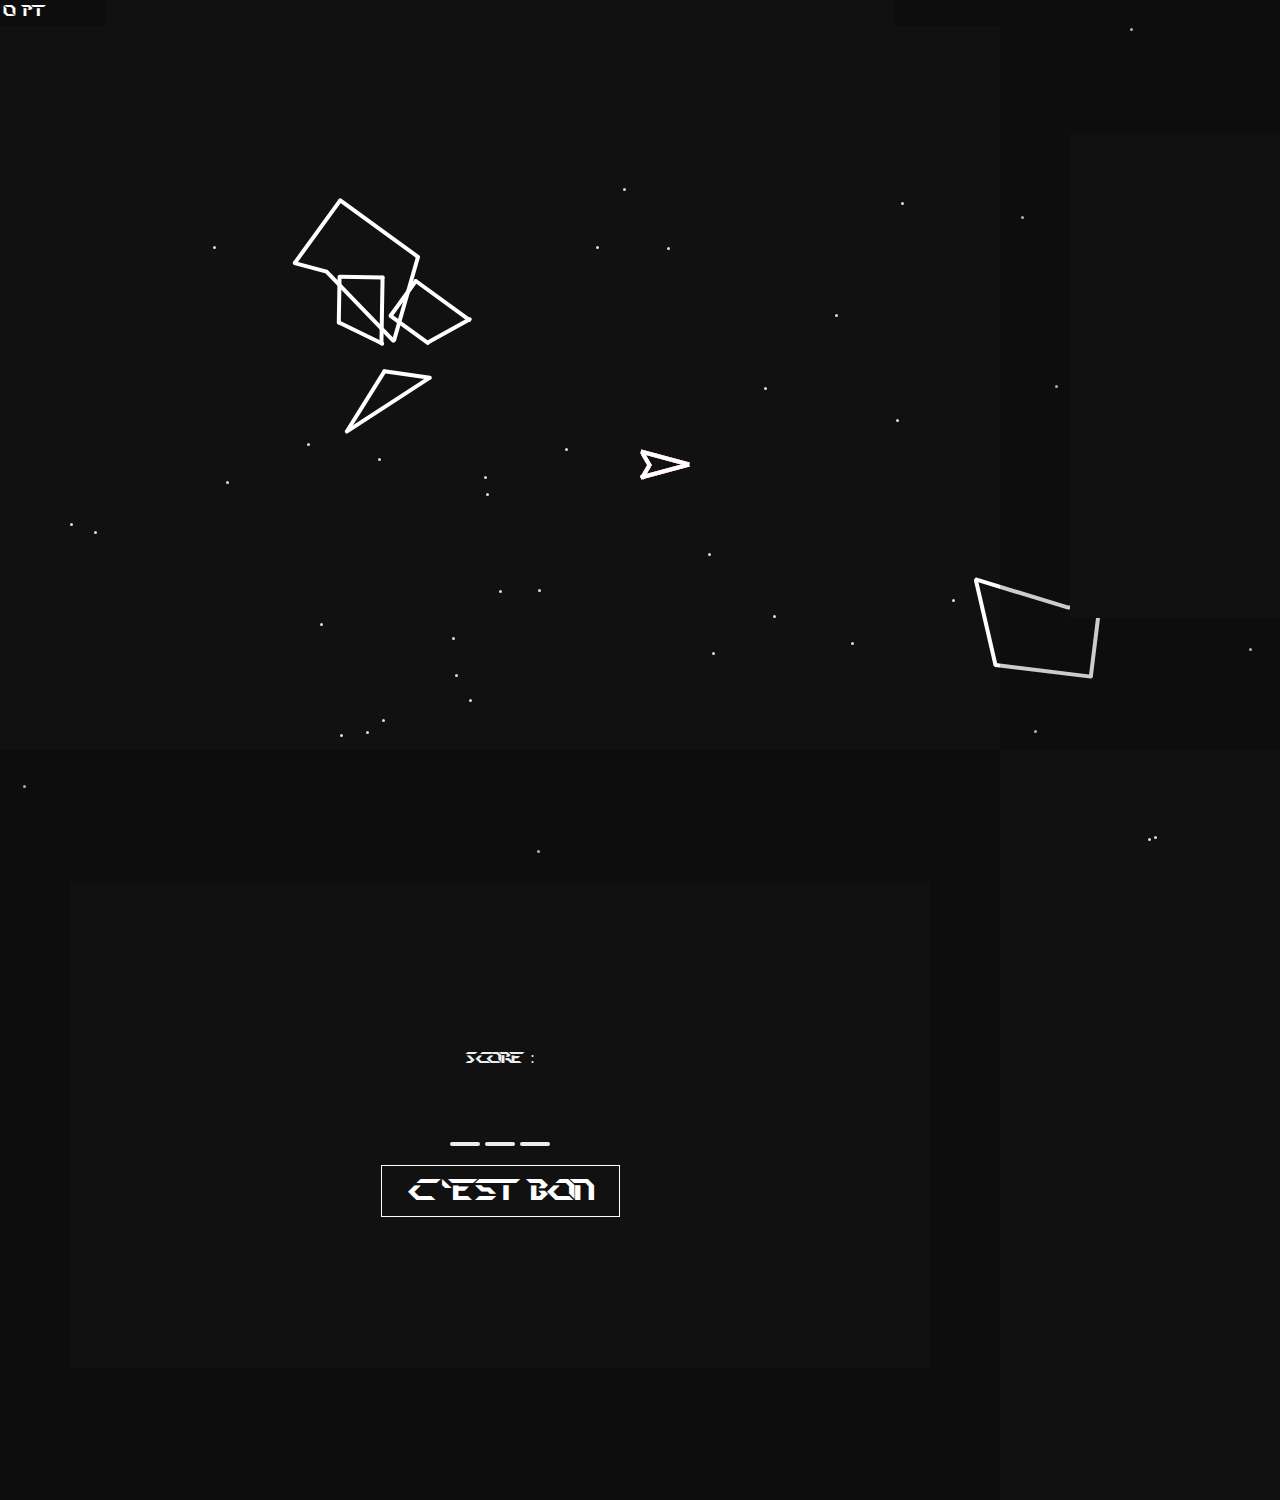
==== html/index.html @ 39beb0fb "Implémentation du mode Solo" ====
<!DOCTYPE html>
<html lang="fr" dir="ltr">
    <head>
        <meta charset="utf-8">
        <link rel="stylesheet" href="css/index.css">
        <title>Asteroide</title>
    </head>
    <body>
        <span id="idPartie"></span>
        <span id="score">0 pt</span>
        <div class="player" id="player1" style="display: none;">
            <span class="line" style="width: 50px; transform: rotate(15deg); top: 6px; left: 0px;"></span>
            <span class="line" style="width: 50px; transform: rotate(-15deg); top: 15px; left: 0px;"></span>
            <span class="line" style="width: 15px; transform: rotate(60deg); top: 0px; left: -1px;"></span>
            <span class="line" style="width: 15px; transform: rotate(-60deg); top: 8px; left: -2px;"></span>
        </div>
        <div class="sub-player1" style="transition: 500ms; display: none;">
            <span class="line" style="background: #f9f65e; width: 50px; transform: rotate(15deg); top: 6px; left: 0px;"></span>
            <span class="line" style="background: #f9f65e; width: 50px; transform: rotate(-15deg); top: 15px; left: 0px;"></span>
            <span class="line" style="background: #f9f65e; width: 15px; transform: rotate(60deg); top: 0px; left: -1px;"></span>
            <span class="line" style="background: #f9f65e; width: 15px; transform: rotate(-60deg); top: 8px; left: -2px;"></span>
        </div>
        <div class="sub-player2" style="transition: 800ms; display: none;">
            <span class="line" style="background: #f85ef9; width: 50px; transform: rotate(15deg); top: 6px; left: 0px;"></span>
            <span class="line" style="background: #f85ef9; width: 50px; transform: rotate(-15deg); top: 15px; left: 0px;"></span>
            <span class="line" style="background: #f85ef9; width: 15px; transform: rotate(60deg); top: 0px; left: -1px;"></span>
            <span class="line" style="background: #f85ef9; width: 15px; transform: rotate(-60deg); top: 8px; left: -2px;"></span>
        </div>
    </body>
    <div class="score-win-parent" style="">
        <div class="score-win">
            <p>Score :</p>
            <p id="score-text"></p>
            <input type="text" id="nom-joueur" value="" maxlength="3" oninput="checkLength()">
            <div class="under-text">
                <span class="line"></span>
                <span class="line"></span>
                <span class="line"></span>
            </div>
            <button style="margin-top: 13px;" type="button" name="button" onclick="ecrireScore();">C'est bon</button>
        </div>
    </div>
    <div class="scoreboard-win-parent" style="top: 0%; right: -100%;">
        <div class="scoreboard-win">
            <span>Meilleurs Scores :</span>
            <br />
        </div>
    </div>
</html>
<script src="js/jeu.js"></script>
<script src="js/win-animation.js"></script>
<script src="js/bdd.js"></script>
---- html/css/index.css ----
@font-face {
    font-family: pdark;
    src: url("../asset/pdark.ttf");
}
@keyframes trembler {
  0%   { transform: translate(1px, 0px); }
  10%  { transform: translate(-1px, 0px); }
  20%  { transform: translate(-3px, 0px); }
  30%  { transform: translate(3px, 0px); }
  40%  { transform: translate(1px, 0px); }
  50%  { transform: translate(-1px, 0px); }
  60%  { transform: translate(-3px, 0px); }
  70%  { transform: translate(3px, 0px); }
  80%  { transform: translate(-1px, 0px); }
  100% { transform: translate(1px, 0px); }
}
@keyframes clignoter {
    0%   { opacity: 1; }
    20%  { opacity: 0; }
    40%  { opacity: 1; }
    60%  { opacity: 0; }
    80%  { opacity: 1; }
    100% { opacity: 0; }
}
body {
    margin: 0px;
    padding: 0px;
    background: #111;
    position: absolute;
    top: 0px;
    left: 0px;
    width: 1000px;
    height: 750px;
    overflow: hidden;
    transition: 200ms;
}
.body-shake {
    animation: trembler 0.5s;
}
html {
    height: 100%;
}

.player, .sub-player1, .sub-player2 {
    width: 50px;
    height: 30px;
    display: flex;
    flex-direction: column;
    position: absolute;
    transition: 50ms;
    z-index: 2;
}
.sub-player1 {
    transition: 29ms;
    z-index: 0;
}
.sub-player2 {
    transition: 49ms;
    z-index: 0;
}
#player1 {
    transition: 9ms;
}
.clignoter {
    animation: clignoter 2s;
    animation-iteration-count: infinite;
}
.line {
    height: 4px;
    background: #fff;
    position: relative;
}
.tir {
    width: 40px;
    height: 6px;
    background: white;
    display: flex;
    position: absolute;
}
.asteroide {
    position: absolute;
    display: flex;
    flex-direction: column;
    top: 0px;
    left: 0px;
}
.as-line {
    height: 4px;
    background: white;
    border-radius: 10px;
    position: relative;
}

.etoile {
    position: absolute;
    display: block;
    width: 3px;
    height: 3px;
    border-radius: 100px;
    background: #ddd;
}
#idPartie, #score {
    position: absolute;
    display: block;
    top: 0px;
    right: 0px;
    width: 100px;
    height: 20px;
    background-color: rgba(0, 0, 0, 0.2);
    padding: 3px;
    color: white;
    text-align: right;
    font-family: pdark;
}
#score {
    left: 0px;
    right: unset;
    text-align: left;
}

.score-win-parent, .scoreboard-win-parent {
    position: absolute;
    top: 100%;
    right: 0%;
    width: 100%;
    height: 100%;
    display: flex;
    flex-direction: column;
    justify-content: center;
    align-items: center;
    background-color: rgba(0, 0, 0, 0.2);
    transition: 300ms;
    z-index: 2;
}
.score-win, .scoreboard-win {
    width: 60%;
    height: 30%;
    padding: 13%;
    display: flex;
    flex-direction: column;
    justify-content: center;
    align-items: center;
    background-color: #111;
    color: #eee;
    font-family: pdark;
}
.scoreboard-win p {
    display: flex;
    justify-content: space-between;
    width: 50%;
}
input[type="text"] {
    background: rgba(0, 0, 0, 0);
    font-family: pdark;
    font-size: 25px;
    border: none;
    width: 100px;
    outline: none;
    color: #eee;
    letter-spacing: 18px;
    overflow-x: hidden;
}
button {
    padding: 10px 25px 10px 25px;
    border: solid white 1px;
    background: rgba(0, 0, 0, 0);
    color: white;
    font-size: 30px;
    transform: scale(1);
    font-family: pdark;
    transition: 300ms;
}
button:hover {
    background: rgba(255, 255, 255, 1);
    color: #111;
    transform: scale(1.05);
}
.under-text {
    width: 100px;
    height: 10px;
    display: flex;
    justify-content: space-between;
}
.under-text .line {
    width: 30px;
    height: 4px;
    background: #eee;
    border-radius: 10px;
    transition: 300ms;
}
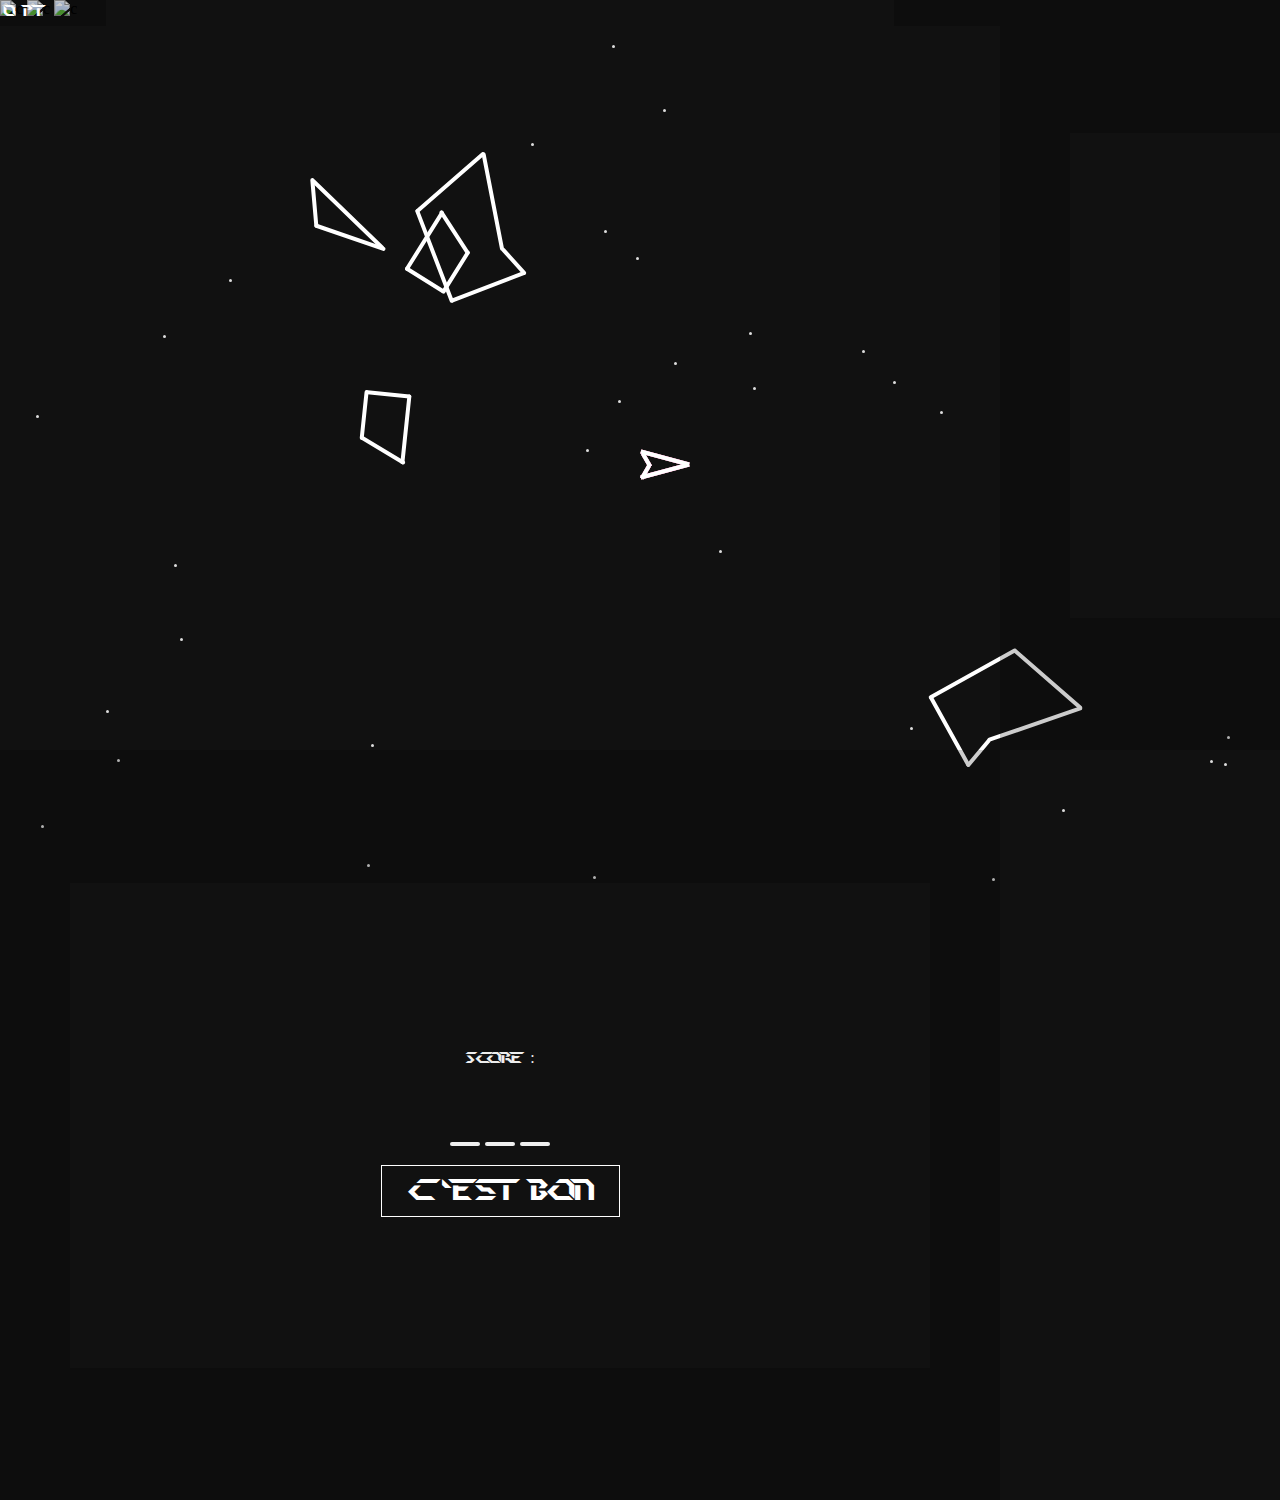
==== commit 65adebf8: "Mise à jour des fenêtres" ====
--- a/html/index.html
+++ b/html/index.html
@@ -8,6 +8,11 @@
     <body>
         <span id="idPartie"></span>
         <span id="score">0 pt</span>
+        <div class="coeur-box">
+            <img src="asset/coeur.png" alt="c" />
+            <img src="asset/coeur.png" alt="c" />
+            <img src="asset/coeur.png" alt="c" />
+        </div>
         <div class="player" id="player1" style="display: none;">
             <span class="line" style="width: 50px; transform: rotate(15deg); top: 6px; left: 0px;"></span>
             <span class="line" style="width: 50px; transform: rotate(-15deg); top: 15px; left: 0px;"></span>
